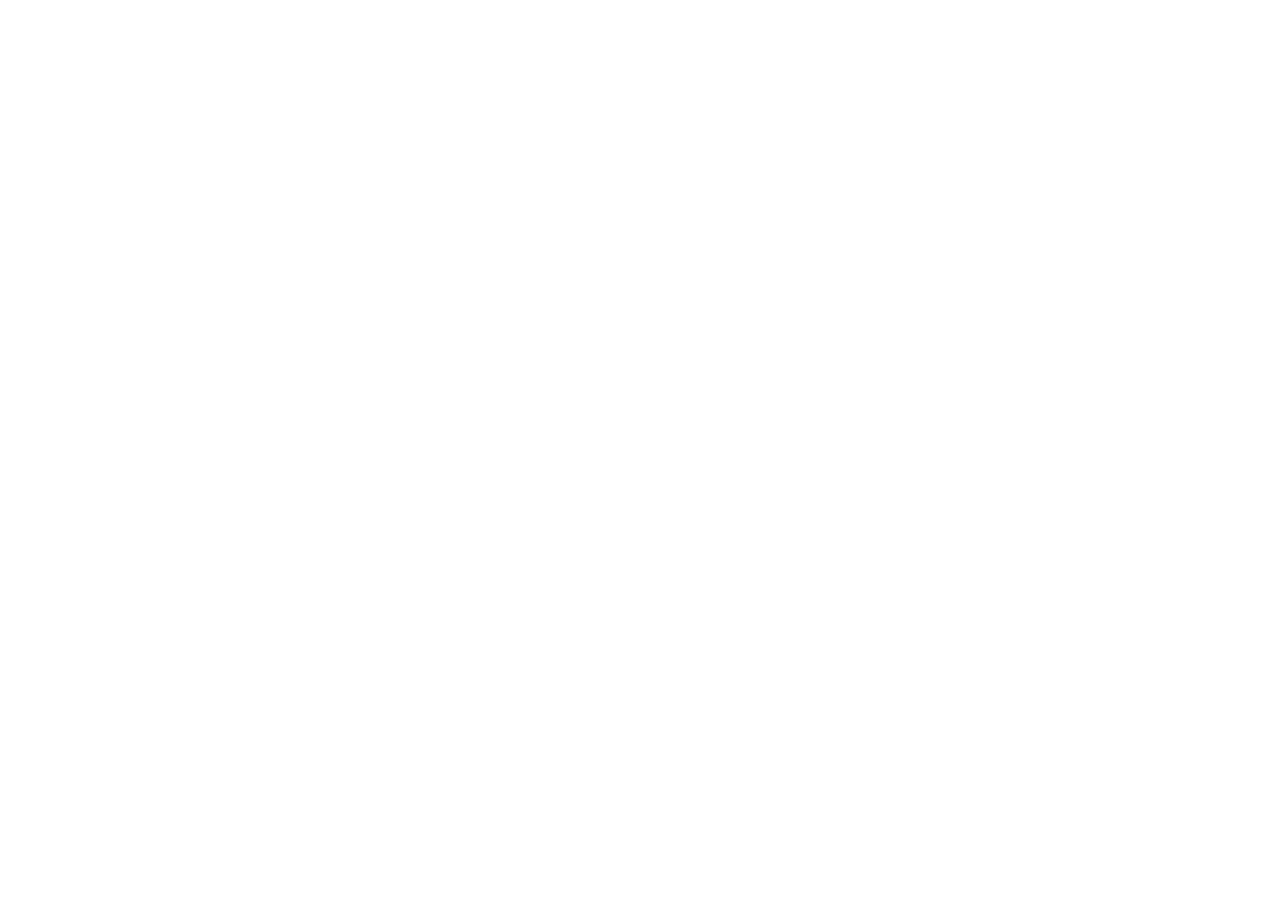
==== index.html @ 5fe4137c "Added Intro Stuffs" ====
<html>
        <head>
          <script src="https://aframe.io/releases/0.7.0/aframe.min.js"></script>
        </head>
        <body>
          <a-scene>
            <a-box position="-1 0.5 -3" rotation="0 45 0" color="#4CC3D9"></a-box>
            <a-sphere position="0 1.25 -5" radius="1.25" color="#EF2D5E"></a-sphere>
            <a-cylinder position="1 0.75 -3" radius="0.5" height="1.5" color="#FFC65D"></a-cylinder>
            <a-plane position="0 0 -4" rotation="-90 0 0" width="4" height="4" color="#7BC8A4"></a-plane>
            <a-sky color="#ECECEC"></a-sky>
          </a-scene>
        </body>
      </html>
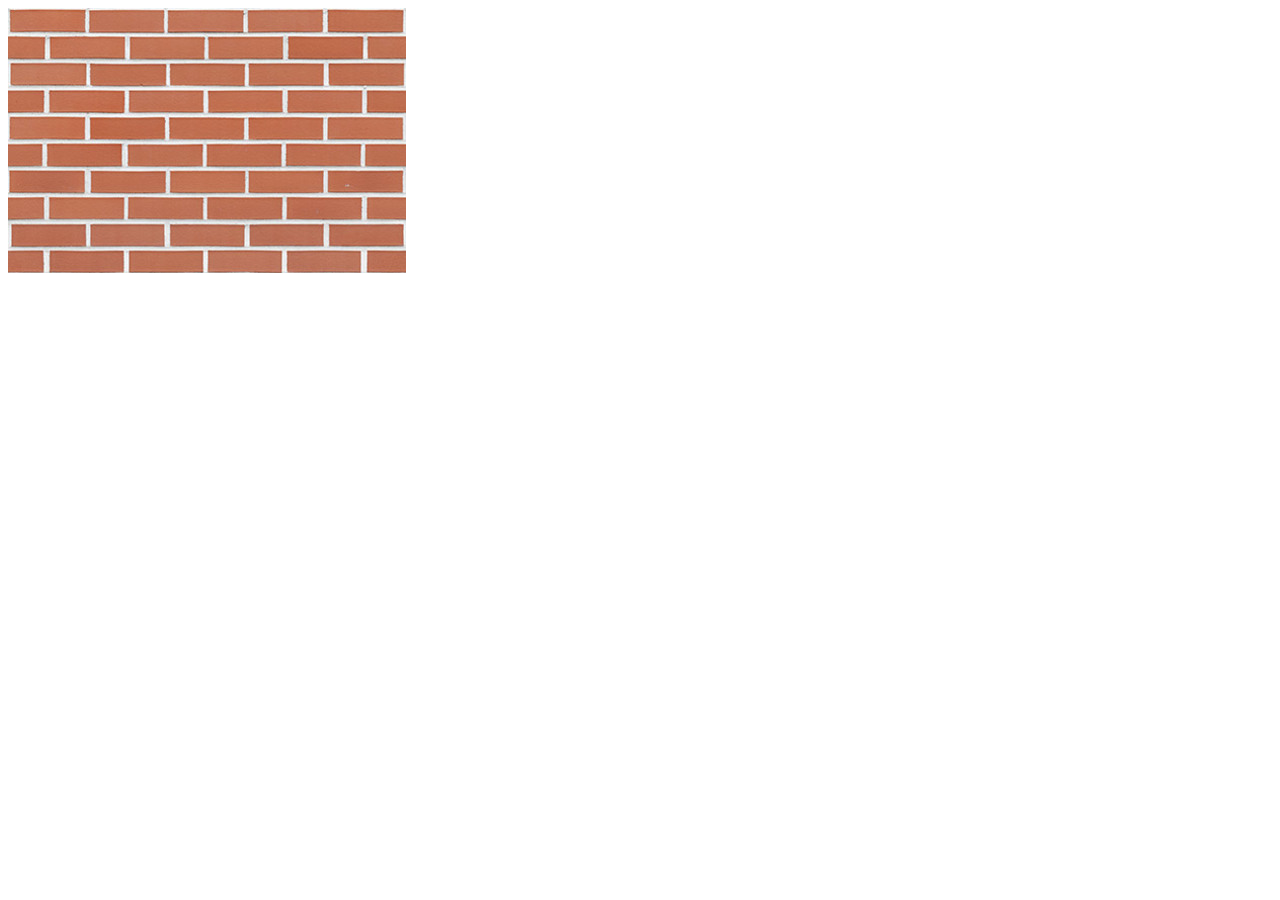
==== commit 808af456: "wall done jazz" ====
--- a/index.html
+++ b/index.html
@@ -1,15 +1,19 @@
 <html>
-        <head>
-          <script src="https://aframe.io/releases/0.7.0/aframe.min.js"></script>
-        </head>
+    <head>
+        <script src="https://aframe.io/releases/0.7.0/aframe.min.js"></script>
+    </head>
         <body>
-          <a-scene>
-            <a-box position="-1 0.5 -3" rotation="0 45 0" color="#4CC3D9"></a-box>
-            <a-sphere position="0 1.25 -5" radius="1.25" color="#EF2D5E"></a-sphere>
-            <a-cylinder position="1 0.75 -3" radius="0.5" height="1.5" color="#FFC65D"></a-cylinder>
-            <a-plane position="0 0 -4" rotation="-90 0 0" width="4" height="4" color="#7BC8A4"></a-plane>
-            <a-sky color="#ECECEC"></a-sky>
-          </a-scene>
+            <a-scene>
+                <a-assets>
+                    <img id="texture" src="img/texture.jpg" />
+                </a-assets>
+
+                <a-box position="-1 0.5 -3" 
+                        rotation="0 45 0" 
+                        src=#texture></a-box>
+                    <a-animation attribute="">
+                
+            </a-scene>
         </body>
-      </html>
+</html>
 
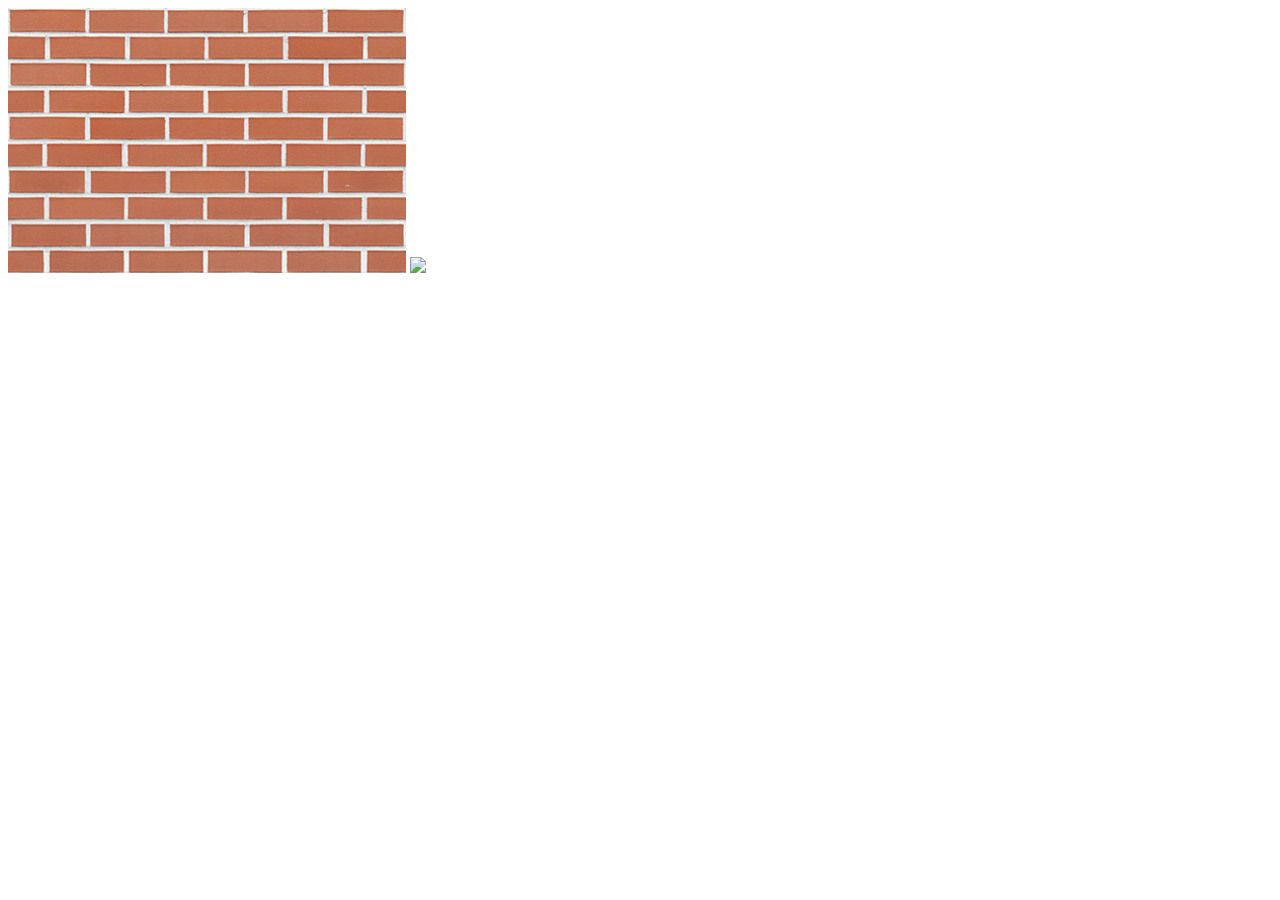
==== commit 5d3ecbe7: "Login Page done" ====
--- a/index.html
+++ b/index.html
@@ -5,15 +5,24 @@
         <body>
             <a-scene>
                 <a-assets>
-                    <img id="texture" src="img/texture.jpg" />
+                    <img id="texture" src="img/texture.jpg"/>
+                    <img id="sky" src="img/skybox.jpg">
                 </a-assets>
 
-                <a-box position="-1 0.5 -3" 
-                        rotation="0 45 0" 
+                <a-box position="-1 0 -3" 
+                        rotation="0 0 0" 
                         src=#texture></a-box>
-                    <a-animation attribute="">
-                
-            </a-scene>
-        </body>
+                        
+                <a-box position="1 0 -3" 
+                        rotation="0 0 0" 
+                        src=#texture>
+                    <a-animation attribute="rotation" begin="click" repeat="0" to="0 360 0"></a-animation>
+                </a-box>
+
+                <a-camera position ="0 -2 2">
+                    <a-cursor color="#000000"/>
+                </a-camera>
+
+    </body>
 </html>
 
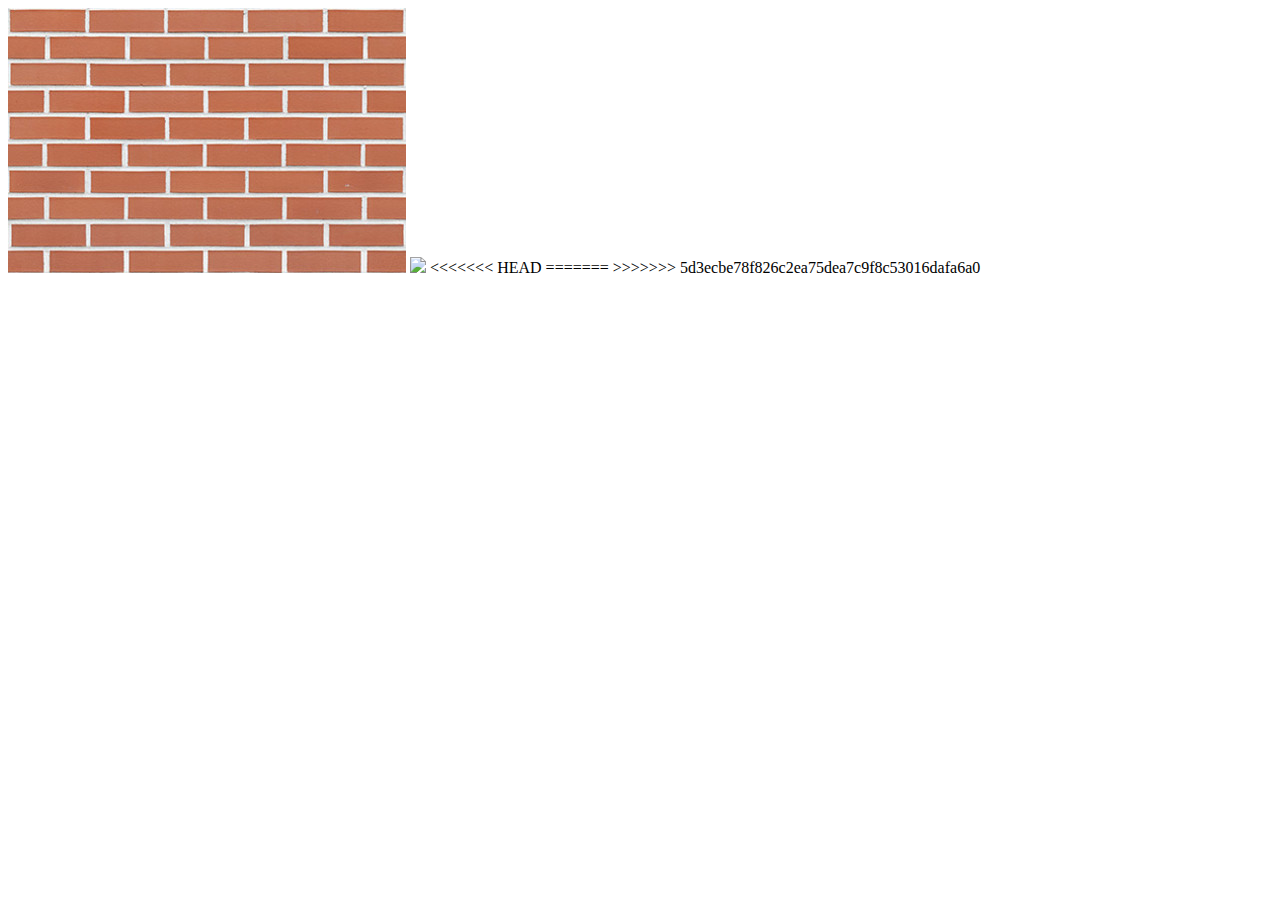
==== commit 08b8d4d0: "change index.html to main.php" ====
--- a/index.html
+++ b/index.html
@@ -1,28 +1,120 @@
+<!DOCTYPE html>
 <html>
     <head>
+        <!-- Define the IO with JavaScript Imports -->
+        <title>pewpew.io</title>
         <script src="https://aframe.io/releases/0.7.0/aframe.min.js"></script>
     </head>
         <body>
+            <!-- Define the Scenes within the VR -->
             <a-scene>
+                <!-- Define and Import the Assets -->
                 <a-assets>
                     <img id="texture" src="img/texture.jpg"/>
                     <img id="sky" src="img/skybox.jpg">
+                    <a-mixin id="cube" geometry="primitive: box"></a-mixin>
+                    <a-mixin id="cube-hovered" material="color: magenta"></a-mixin>
+                    <a-mixin id="cube-selected" material="color: cyan"></a-mixin>
+                    <a-mixin id="red" material="color: red"></a-mixin>
+                    <a-mixin id="green" material="color: green"></a-mixin>
+                    <a-mixin id="blue" material="color: blue"></a-mixin>
+                    <a-mixin id="yellow" material="color: yellow"></a-mixin>
+                    <a-mixin id="sphere" geometry="primitive: sphere"></a-mixin>
                 </a-assets>
+                <!-- 360-degree Image -->
+                <a-sky src="#sky"></a-sky>
 
-                <a-box position="-1 0 -3" 
-                        rotation="0 0 0" 
-                        src=#texture></a-box>
-                        
-                <a-box position="1 0 -3" 
+                <!-- Define the Camera and Cursor -->
+                <a-entity position="0 2.2 4">
+                    <a-entity camera look-controls wasd-controls>
+                        <a-entity position="0 0 -3"
+                            geometry="primitive: ring; radiusInner: 0.1; radiusOuter: 0.2;"
+                            material="color: cyan; shader: flat"
+                            cursor="maxDistance: 30; fuse: true">
+                        <a-animation begin="click" easing="ease-in" attribute="scale"
+                            fill="forwards" from="0.2 0.2 0.2" to="1 1 1" dur="150"></a-animation>
+                        <a-animation begin="fusing" easing="ease-in" attribute="scale"
+                            fill="backwards" from="1 1 1" to="0.2 0.2 0.2" dur="1500"></a-animation>
+                        </a-entity>
+                    </a-entity>
+                </a-entity>
+
+                <a-box position="0 2 0" 
                         rotation="0 0 0" 
                         src=#texture>
                     <a-animation attribute="rotation" begin="click" repeat="0" to="0 360 0"></a-animation>
                 </a-box>
 
-                <a-camera position ="0 -2 2">
-                    <a-cursor color="#000000"/>
-                </a-camera>
+                <a-box position="-1 1 0" 
+                rotation="0 0 0" 
+                src=#texture>
+                    <a-animation attribute="rotation" begin="click" repeat="0" to="0 360 0"></a-animation>
+                </a-box>
 
+                <a-box position="1 2 0" 
+                rotation="0 0 0" 
+                src=#texture>
+                    <a-animation attribute="rotation" begin="click" repeat="0" to="0 360 0"></a-animation>
+                </a-box>
+
+                <a-box position="-1 2 0" 
+                rotation="0 0 0" 
+                src=#texture>
+                    <a-animation attribute="rotation" begin="click" repeat="0" to="0 360 0"></a-animation>
+                </a-box>
+
+<<<<<<< HEAD
+            </a-scene>
+        </body>
+=======
     </body>
+>>>>>>> 5d3ecbe78f826c2ea75dea7c9f8c53016dafa6a0
 </html>
 
+
+<!--
+<a-scene>
+    <a-assets>
+
+    </a-assets>
+    
+    <a-entity position="0 2.2 4">
+      <a-entity camera look-controls wasd-controls>
+        <a-entity position="0 0 -3"
+                  geometry="primitive: ring; radiusInner: 0.2; radiusOuter: 0.3;"
+                  material="color: cyan; shader: flat"
+                  cursor="maxDistance: 30; fuse: true">
+          <a-animation begin="click" easing="ease-in" attribute="scale"
+               fill="forwards" from="0.2 0.2 0.2" to="1 1 1" dur="150"></a-animation>
+          <a-animation begin="fusing" easing="ease-in" attribute="scale"
+               fill="backwards" from="1 1 1" to="0.2 0.2 0.2" dur="1500"></a-animation>
+        </a-entity>
+      </a-entity>
+    </a-entity>
+    
+    <a-entity position="-3.5 1 0">
+      <a-entity mixin="cube red">
+        <a-animation begin="click" attribute="position" from="0 0 0"
+                     to="0 0 -10" dur="2000" fill="both"></a-animation>
+      </a-entity>
+    </a-entity>
+  
+    <a-entity position="0 1 0">
+      <a-entity mixin="cube green">
+        <a-animation begin="click" attribute="rotation" to="0 360 0"
+                     easing="linear" dur="2000" fill="backwards"></a-animation>
+      </a-entity>
+    </a-entity>
+  
+    <a-entity position="3.5 1 0" rotation="0 45 0">
+      <a-entity mixin="cube blue">
+        <a-animation begin="click" fill="forwards" repeat="1"
+                     direction="alternate" attribute="position" from="0 0 0"
+                     to="15 0 0" dur="2000"></a-animation>
+      </a-entity>
+    </a-entity>
+  
+    <a-entity position="0 3 0" class="clickable" mixin="cube yellow"
+              rotation="0 45 0" scale=".5 .5 .5"></a-entity>
+  </a-scene>
+-->  